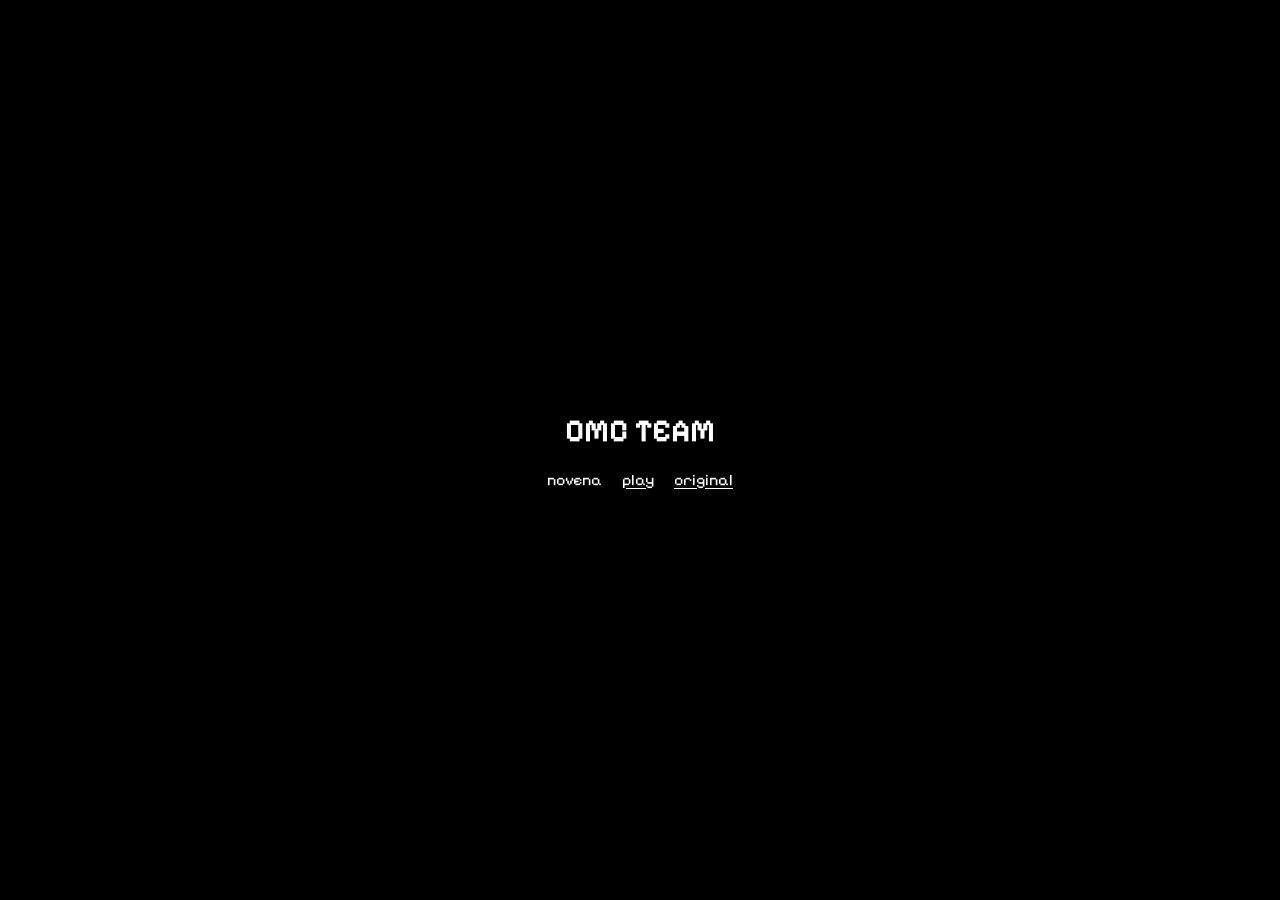
==== index.html @ e8cc88e1 "Добавление главной страницы." ====
<!DOCTYPE html>
<html lang="ru">
<head>
    <meta charset="UTF-8">
    <meta name="viewport" content="width=device-width, initial-scale=1.0">
    <title>OMC Team Games</title>
    <link rel="shortcut icon" href="favicon.ico" type="image/x-icon">
    <style>
        @import url('https://fonts.googleapis.com/css2?family=Pixelify+Sans:wght@400..700&display=swap');

        body { background: #000; color: #fff; display: flex; flex-direction: column; gap: 20px; justify-content: center; align-items: center; height: 100vh; }
        * { font-family: 'Pixelify Sans'; margin: 0; padding: 0; }
        .row { display: flex; gap: 20px; }
        .row a { color: #fff; text-underline-offset: 3px; }
    </style>
</head>
<body>
    <h1>OMC TEAM</h1>
    <div class="row">
        <span class="title">novena</span>
        <a href="/novena/">play</a>
        <a target="_blank" href="https://haraiva.itch.io/novena">original</a>
    </div>
</body>
</html>
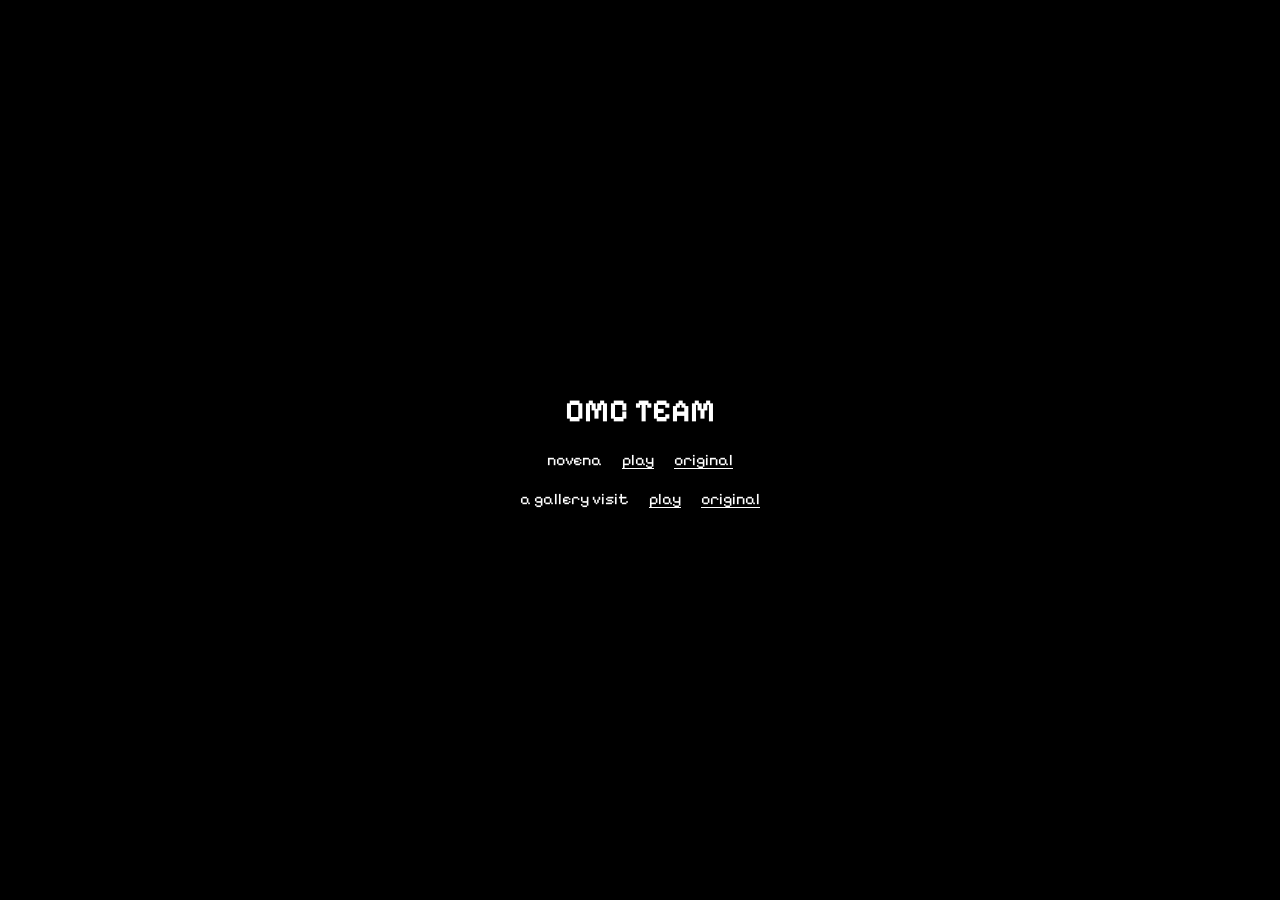
==== commit eb14f3eb: "Новая игра (A gallery visit)" ====
--- a/index.html
+++ b/index.html
@@ -21,5 +21,10 @@
         <a href="/novena/">play</a>
         <a target="_blank" href="https://haraiva.itch.io/novena">original</a>
     </div>
+    <div class="row">
+        <span class="title">a gallery visit</span>
+        <a href="/a-gallery-visit/">play</a>
+        <a target="_blank" href="https://scumslug.itch.io/a-gallery-visit">original</a>
+    </div>
 </body>
 </html>
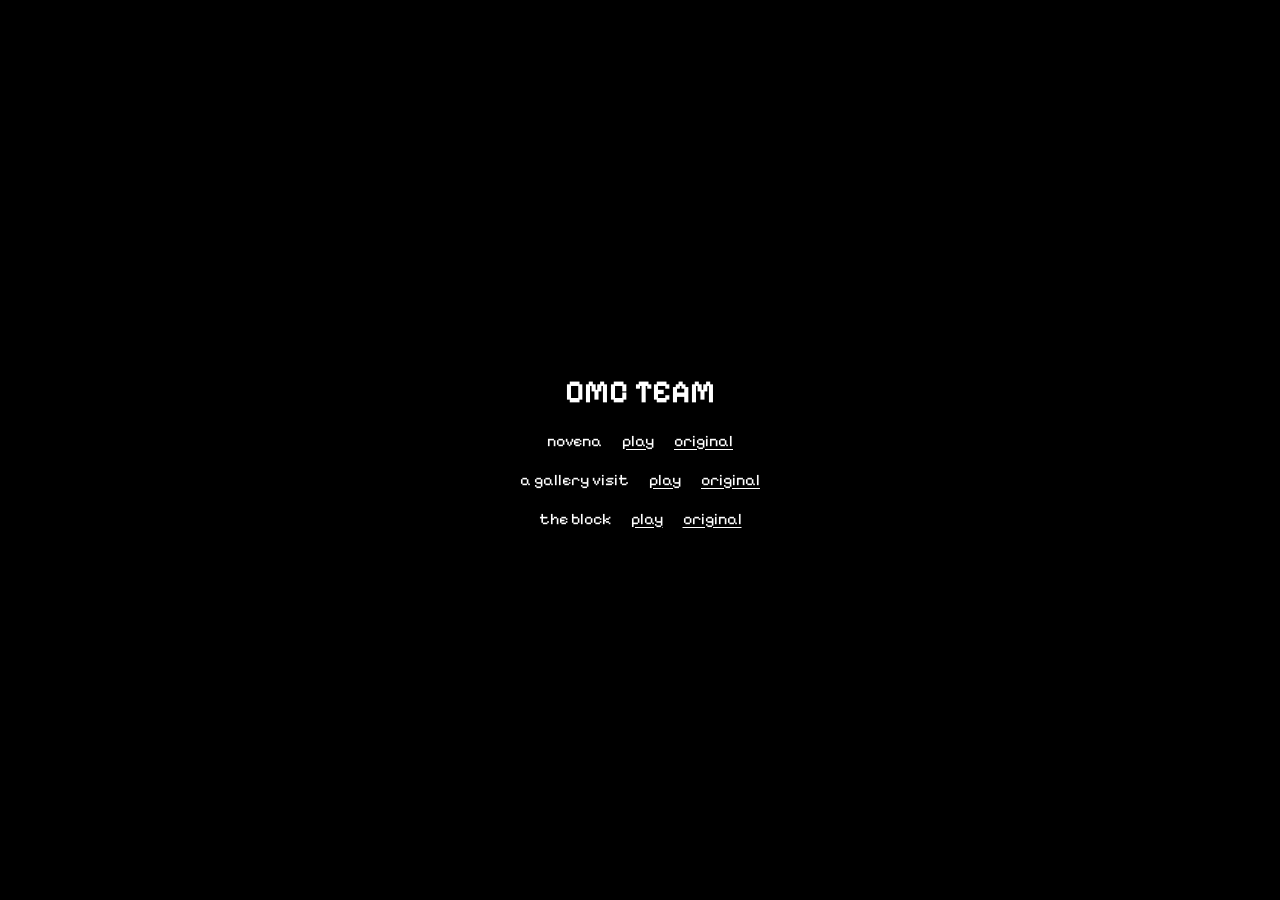
==== commit a73457f6: "Новая игра. Block" ====
--- a/index.html
+++ b/index.html
@@ -26,5 +26,10 @@
         <a href="/a-gallery-visit/">play</a>
         <a target="_blank" href="https://scumslug.itch.io/a-gallery-visit">original</a>
     </div>
+    <div class="row">
+        <span class="title">the block</span>
+        <a href="/block/">play</a>
+        <a target="_blank" href="https://honzaplusnull.itch.io/the-block">original</a>
+    </div>
 </body>
 </html>
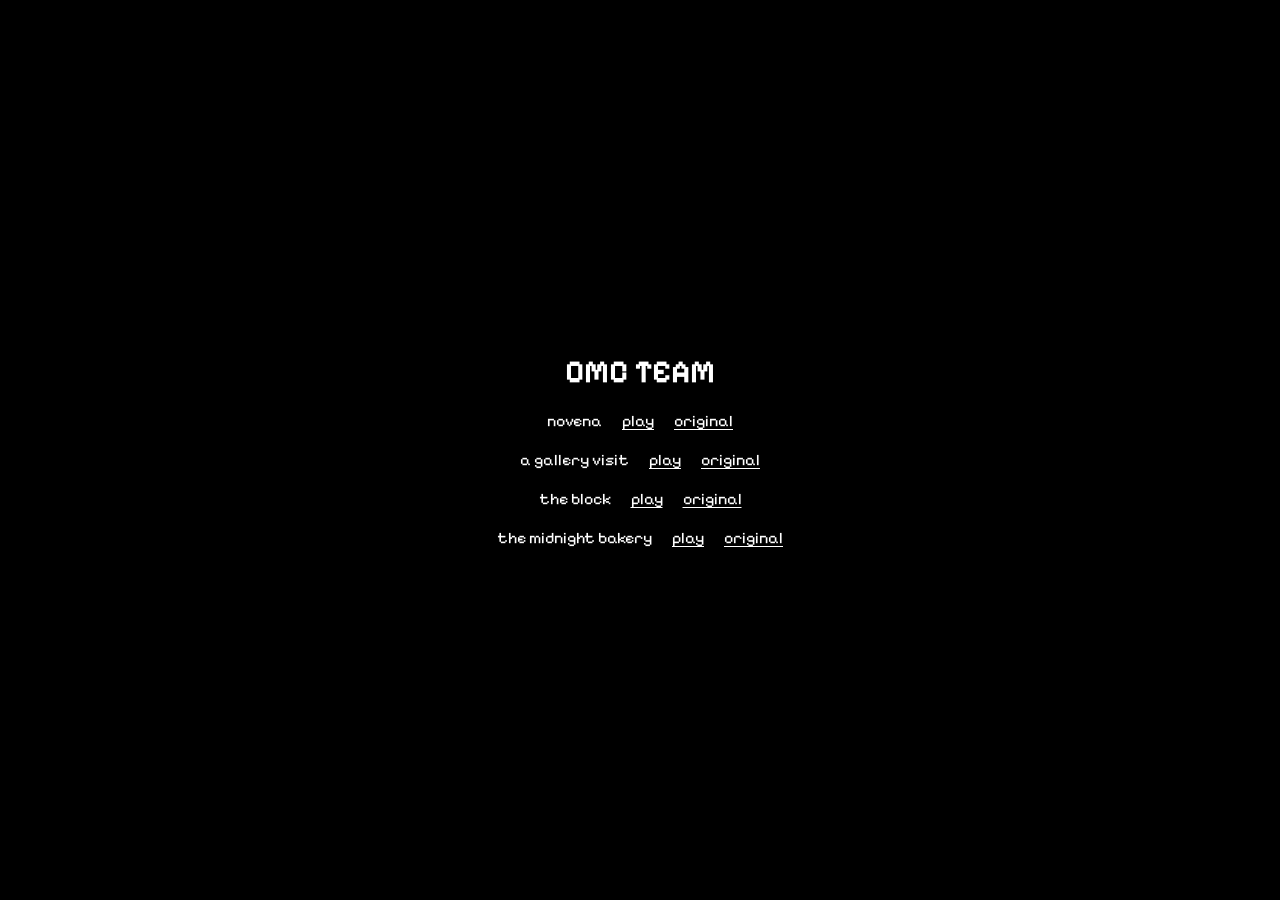
==== commit df0981c2: "Добавление игры the midnight bakery в публичный доступ." ====
--- a/index.html
+++ b/index.html
@@ -31,5 +31,10 @@
         <a href="/block/">play</a>
         <a target="_blank" href="https://honzaplusnull.itch.io/the-block">original</a>
     </div>
+    <div class="row">
+        <span class="title">the midnight bakery</span>
+        <a href="/the-midnight-bakery/">play</a>
+        <a target="_blank" href="https://dreamingamaris.itch.io/the-midnight-bakery">original</a>
+    </div>
 </body>
 </html>
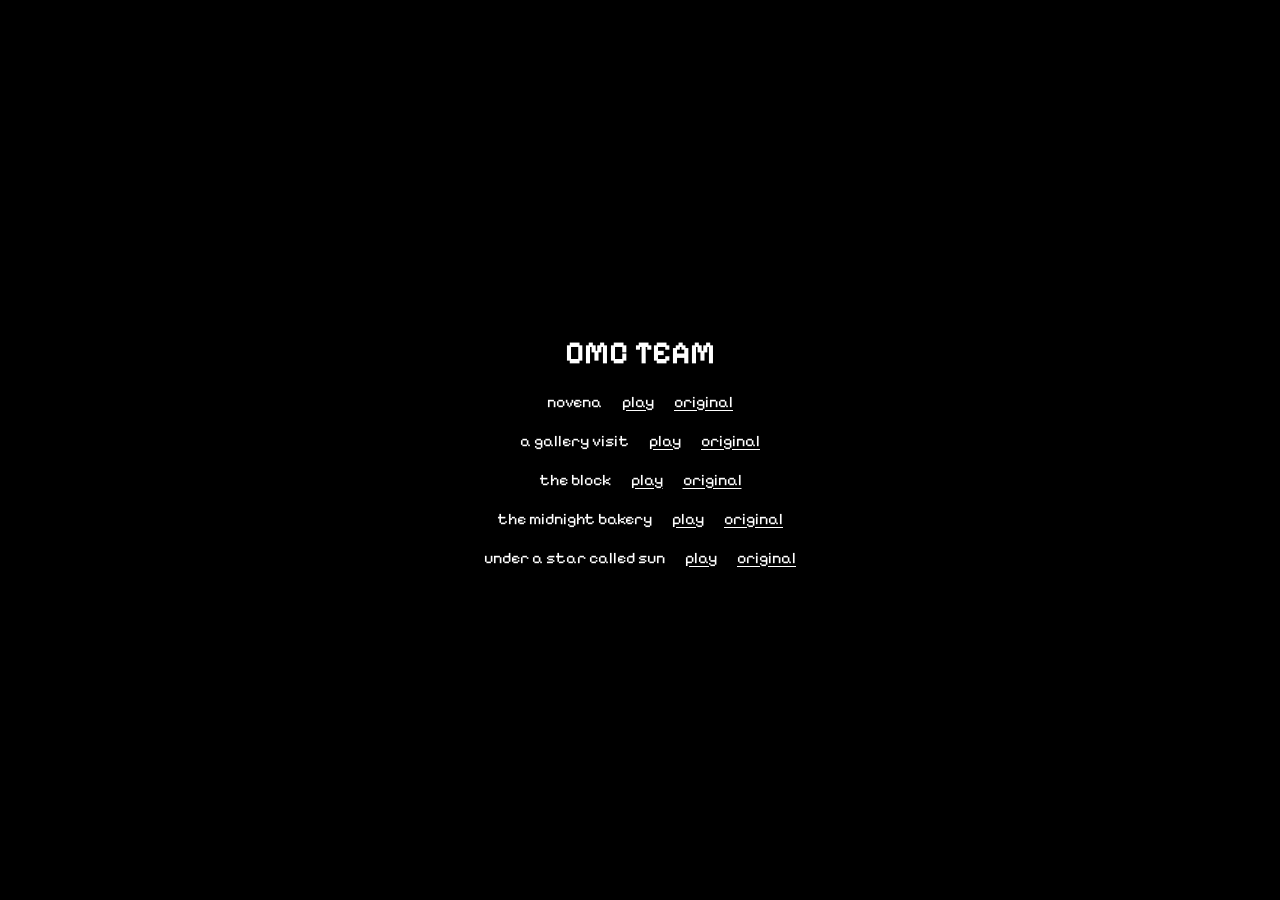
==== commit d3381153: "under a star called sun в публичку" ====
--- a/index.html
+++ b/index.html
@@ -36,5 +36,10 @@
         <a href="/the-midnight-bakery/">play</a>
         <a target="_blank" href="https://dreamingamaris.itch.io/the-midnight-bakery">original</a>
     </div>
+    <div class="row">
+        <span class="title">under a star called sun</span>
+        <a href="/under-a-star-called-sun/">play</a>
+        <a target="_blank" href="https://haraiva.itch.io/under-a-star-called-sun">original</a>
+    </div>
 </body>
 </html>
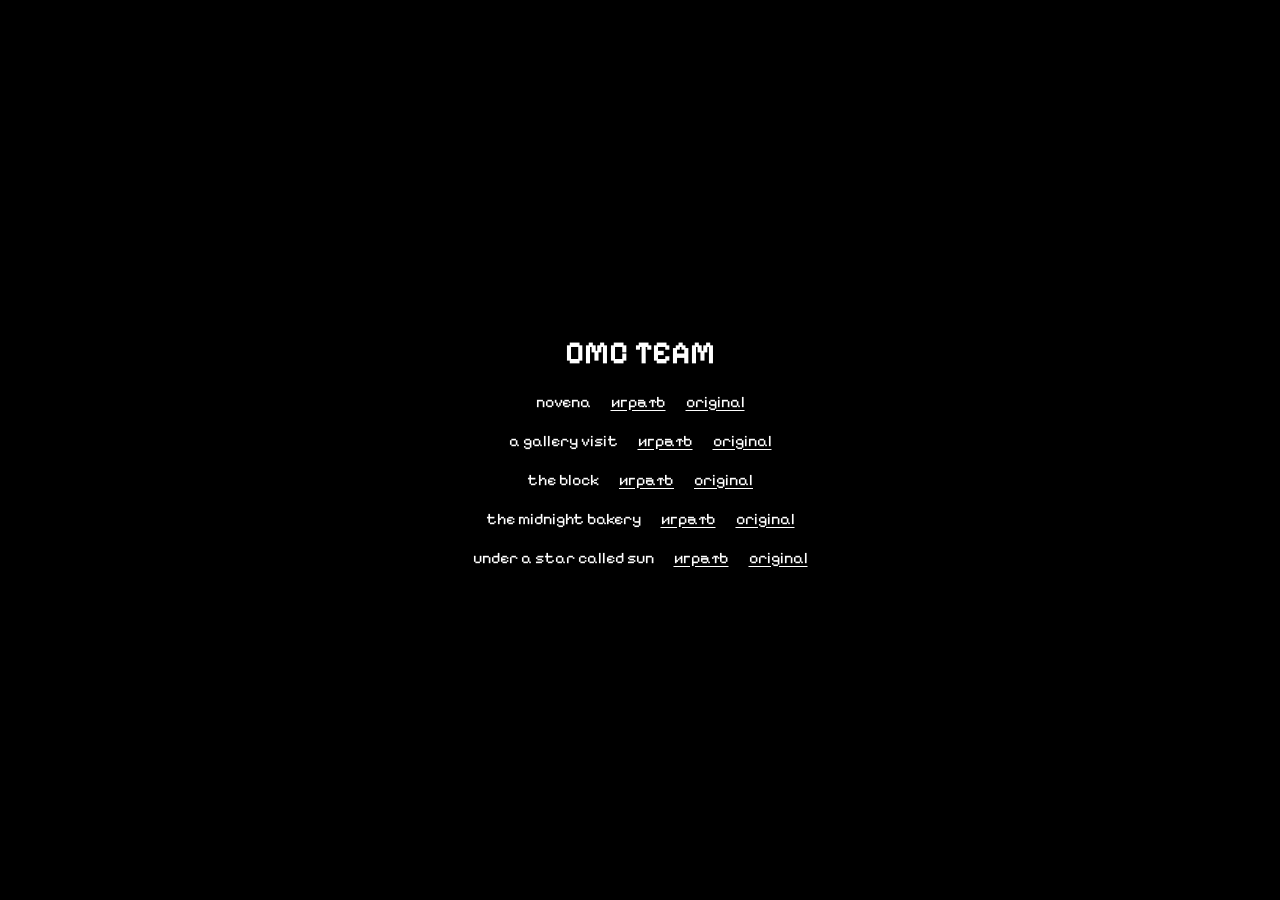
==== commit 47f605c2: "главная страница: вместо play "играть"" ====
--- a/index.html
+++ b/index.html
@@ -18,27 +18,27 @@
     <h1>OMC TEAM</h1>
     <div class="row">
         <span class="title">novena</span>
-        <a href="/novena/">play</a>
+        <a href="/novena/">играть</a>
         <a target="_blank" href="https://haraiva.itch.io/novena">original</a>
     </div>
     <div class="row">
         <span class="title">a gallery visit</span>
-        <a href="/a-gallery-visit/">play</a>
+        <a href="/a-gallery-visit/">играть</a>
         <a target="_blank" href="https://scumslug.itch.io/a-gallery-visit">original</a>
     </div>
     <div class="row">
         <span class="title">the block</span>
-        <a href="/block/">play</a>
+        <a href="/block/">играть</a>
         <a target="_blank" href="https://honzaplusnull.itch.io/the-block">original</a>
     </div>
     <div class="row">
         <span class="title">the midnight bakery</span>
-        <a href="/the-midnight-bakery/">play</a>
+        <a href="/the-midnight-bakery/">играть</a>
         <a target="_blank" href="https://dreamingamaris.itch.io/the-midnight-bakery">original</a>
     </div>
     <div class="row">
         <span class="title">under a star called sun</span>
-        <a href="/under-a-star-called-sun/">play</a>
+        <a href="/under-a-star-called-sun/">играть</a>
         <a target="_blank" href="https://haraiva.itch.io/under-a-star-called-sun">original</a>
     </div>
 </body>
